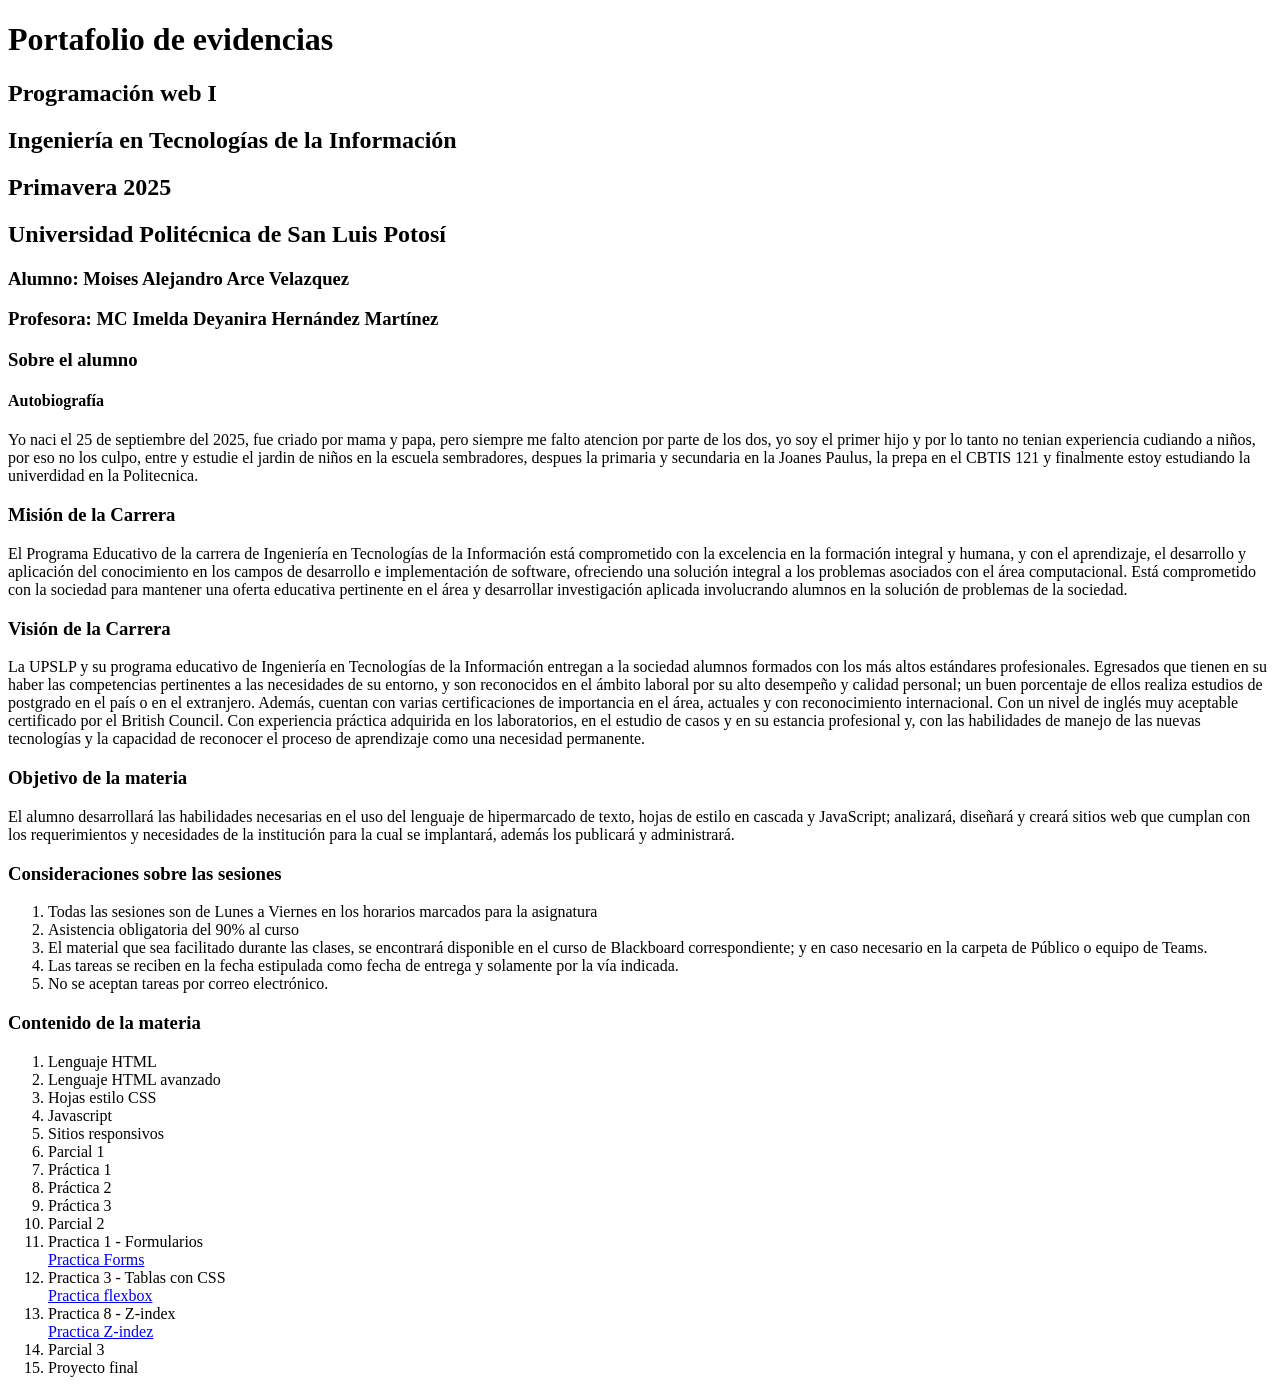
==== index.html @ e0d9e709 "Update index.html" ====
<!DOCTYPE html>
<html lang="es">
<head>
    <meta charset="UTF-8">
    <meta name="viewport" content="width=device-width, initial-scale=1.0">
    <title>Portafolio de evidencias</title>
    <link rel="icon" href="ruta/al/favicon.ico" type="image/x-icon">
</head>
<body>
    <h1>Portafolio de evidencias</h1>
    <h2>Programación web I</h2>
    <h2>Ingeniería en Tecnologías de la Información</h2>
    <h2>Primavera 2025</h2>
    
    <h2>Universidad Politécnica de San Luis Potosí</h2>
    <h3>Alumno: Moises Alejandro Arce Velazquez</h3>
    <h3>Profesora: MC Imelda Deyanira Hernández Martínez</h3>
    
    <section>
        <h3>Sobre el alumno</h3>
        <article>
            <h4>Autobiografía</h4>
            <p>Yo naci el 25 de septiembre del 2025, fue criado por mama y papa, pero siempre me falto atencion por parte de los dos, yo soy el primer hijo y por lo tanto no tenian experiencia cudiando a niños, por eso no los culpo, entre y estudie el jardin de niños en la escuela sembradores, despues la primaria y secundaria en la Joanes Paulus, la prepa en el CBTIS 121 y finalmente estoy estudiando la univerdidad en la Politecnica.</p>
        </article>
    </section>
    
    <section>
        <h3>Misión de la Carrera</h3>
        <p>El Programa Educativo de la carrera de Ingeniería en Tecnologías de la Información está comprometido con la excelencia en la formación integral y humana, y con el aprendizaje, el desarrollo y aplicación del conocimiento en los campos de desarrollo e implementación de software, ofreciendo una solución integral a los problemas asociados con el área computacional.

        Está comprometido con la sociedad para mantener una oferta educativa pertinente en el área y desarrollar investigación
        aplicada involucrando alumnos en la solución de problemas de la sociedad.</p>
        
        <h3>Visión de la Carrera</h3>
        <p>La UPSLP y su programa educativo de Ingeniería en Tecnologías de la Información entregan a la sociedad alumnos formados
        con los más altos estándares profesionales.
        Egresados que tienen en su haber las competencias pertinentes a las necesidades de su entorno, y son reconocidos en el
        ámbito laboral por su alto desempeño y calidad personal; un buen porcentaje de ellos realiza estudios de postgrado en el
        país o en el extranjero.

        Además, cuentan con varias certificaciones de importancia en el área, actuales y con reconocimiento internacional. Con un
        nivel de inglés muy aceptable certificado por el British Council. Con experiencia práctica adquirida en los laboratorios, en el
        estudio de casos y en su estancia profesional y, con las habilidades de manejo de las nuevas tecnologías y la capacidad de
        reconocer el proceso de aprendizaje como una necesidad permanente. </p>
        
        <h3>Objetivo de la materia</h3>
        <p>El alumno desarrollará las habilidades necesarias en el uso del lenguaje de hipermarcado de texto, hojas de estilo en cascada
        y JavaScript; analizará, diseñará y creará sitios web que cumplan con los requerimientos y necesidades de la institución para
        la cual se implantará, además los publicará y administrará.
        </p>
    </section>
    
    <section>
        <h3>Consideraciones sobre las sesiones</h3>
        <ol>
            <li>Todas las sesiones son de Lunes a Viernes en los horarios marcados para la asignatura</li>
            <li>Asistencia obligatoria del 90% al curso</li>
            <li>El material que sea facilitado durante las clases, se encontrará disponible en el curso de Blackboard correspondiente; y en caso necesario en la carpeta de Público o equipo de Teams. </li>
            <li>Las tareas se reciben en la fecha estipulada como fecha de entrega y solamente por la vía indicada. </li>
            <li>No se aceptan tareas por correo electrónico. </li>
        </ol>
    </section>
    
    <section>
        <h3>Contenido de la materia</h3>
        <ol>
            <li>Lenguaje HTML</li>
            <li>Lenguaje HTML avanzado</li>
            <li>Hojas estilo CSS</li>
            <li>Javascript</li>
            <li>Sitios responsivos</li>

            <li>Parcial 1</li>
                <li>Práctica 1</li>
                <li>Práctica 2</li>
                <li>Práctica 3</li>
            <li>Parcial 2</li>
                <li>Practica 1 - Formularios</li>
                    <a href="Practica 1.html> Formularios </a>
                <li>Practica 2 - Formularios con CSS </li>
                    <a href="Practica Forms.html> Practica Forms </a>
                <li>Practica 3 - Tablas con CSS</li>
                    <a href="Tablas.html> Practica tablas </a>
                <li>Practica 7 - Cuadros Flex</li>
                    <a href=" Practica flexbox.html> Practica flexbox</a>
                <li>Practica 8 - Z-index</li>
                    <a href="Z-index.html"> Practica Z-indez </a>
            <li>Parcial 3</li>
            <li>Proyecto final</li>
        </ol>
    </section>
</body>
</html>
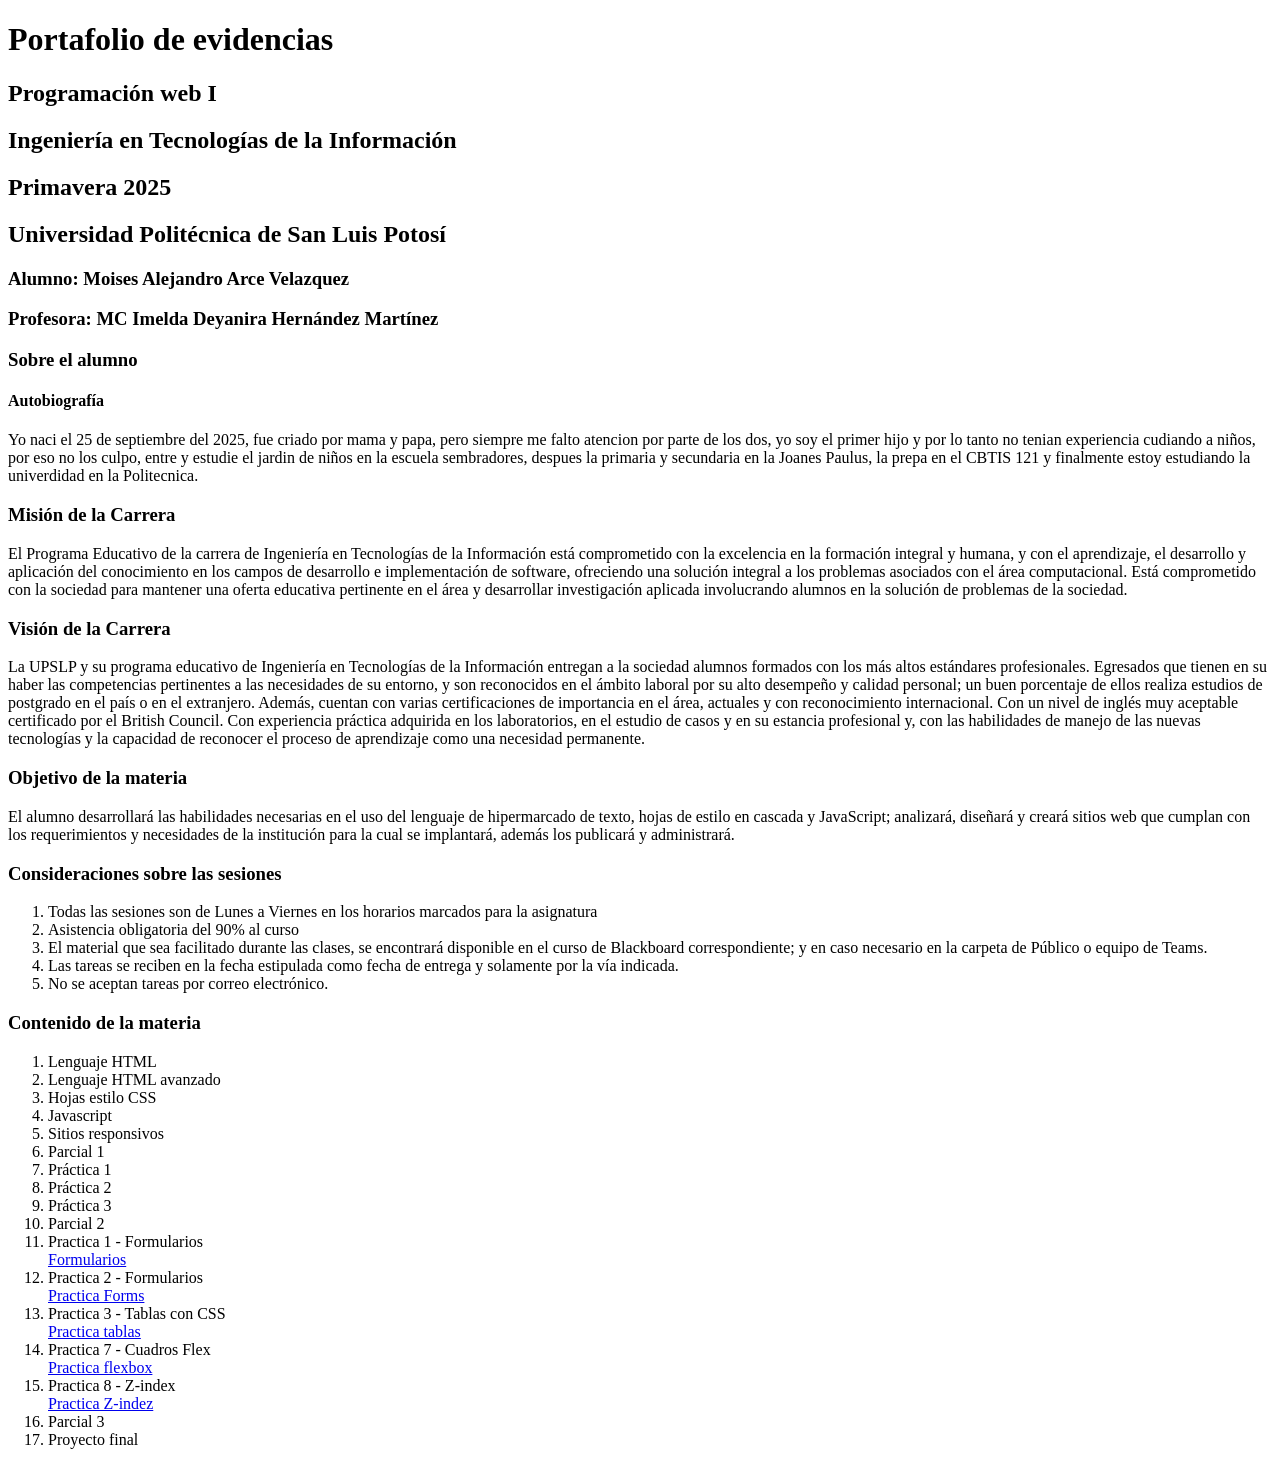
==== commit 48d297e2: "Update index.html" ====
--- a/index.html
+++ b/index.html
@@ -76,13 +76,13 @@
                 <li>Práctica 3</li>
             <li>Parcial 2</li>
                 <li>Practica 1 - Formularios</li>
-                    <a href="Practica 1.html> Formularios </a>
-                <li>Practica 2 - Formularios con CSS </li>
-                    <a href="Practica Forms.html> Practica Forms </a>
+                    <a href="Practica 1.html"> Formularios </a>
+                <li>Practica 2 - Formularios </li>
+                    <a href="Practica Forms.html"> Practica Forms </a>
                 <li>Practica 3 - Tablas con CSS</li>
-                    <a href="Tablas.html> Practica tablas </a>
+                    <a href="Tablas.html"> Practica tablas </a>
                 <li>Practica 7 - Cuadros Flex</li>
-                    <a href=" Practica flexbox.html> Practica flexbox</a>
+                    <a href=" Practica flexbox.html"> Practica flexbox</a>
                 <li>Practica 8 - Z-index</li>
                     <a href="Z-index.html"> Practica Z-indez </a>
             <li>Parcial 3</li>
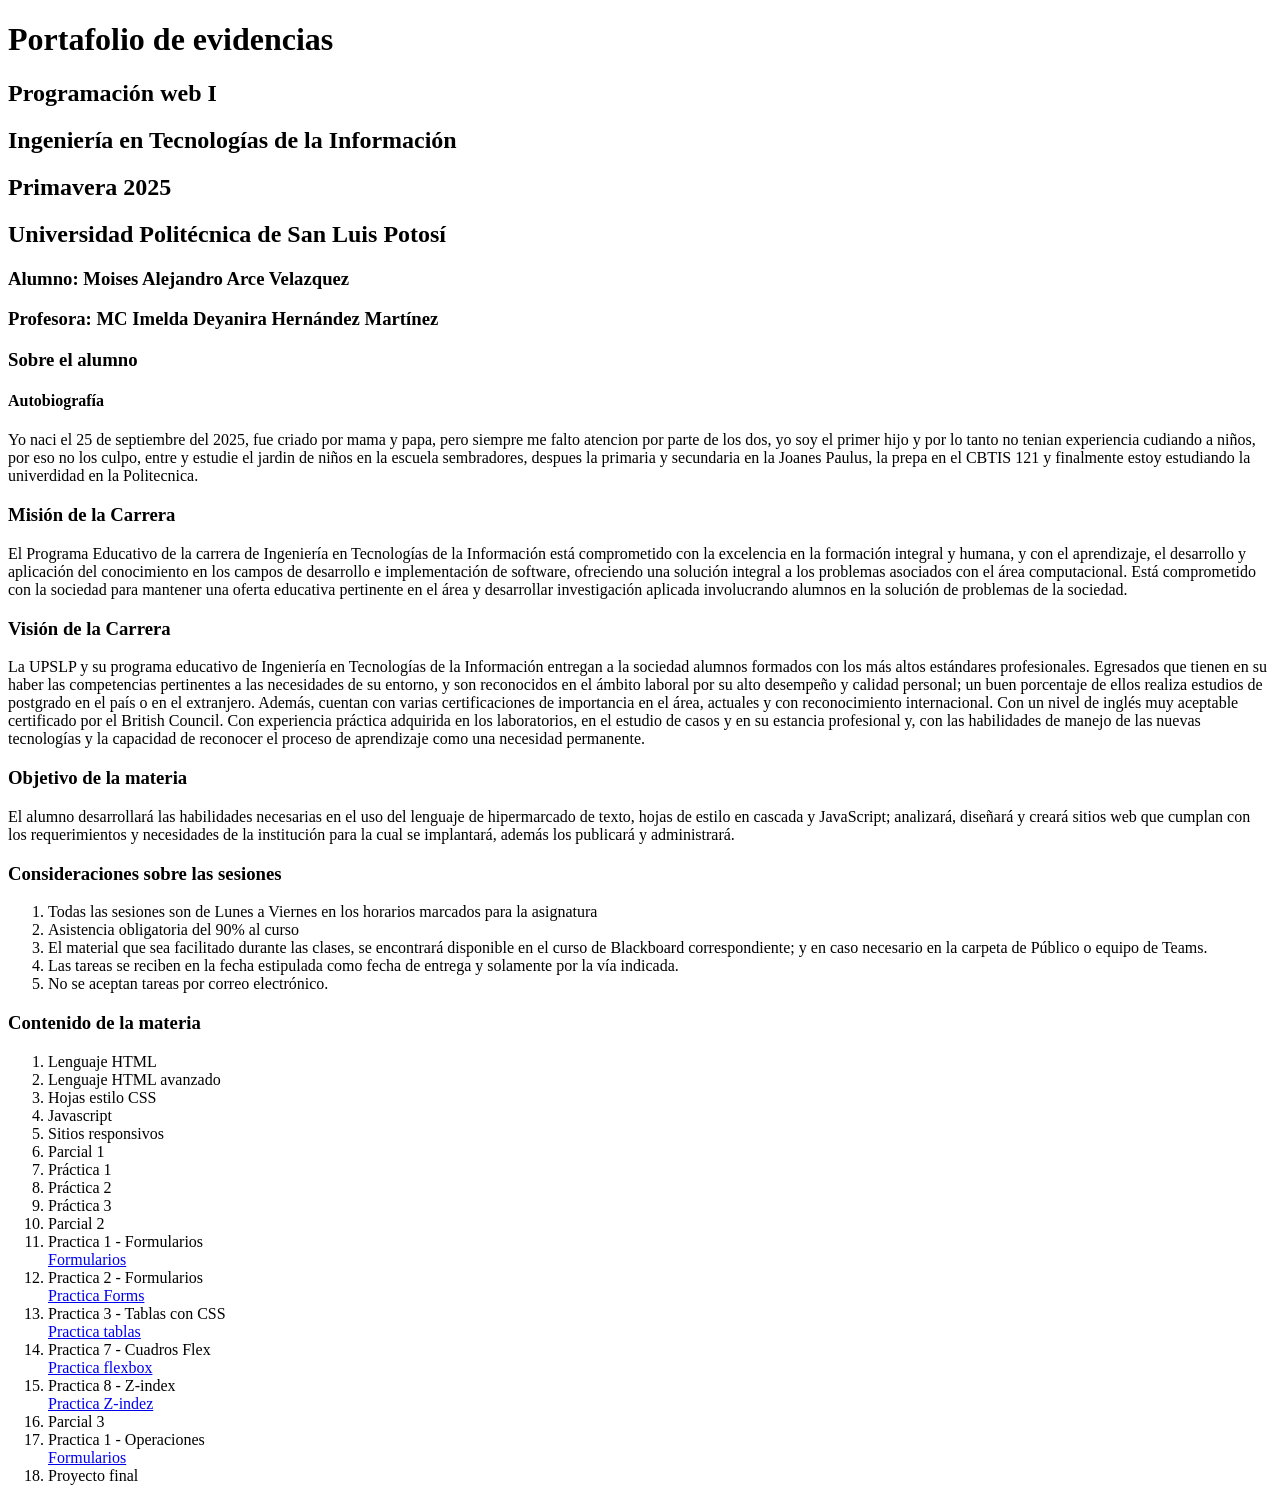
==== commit eb94aff0: "Update index.html" ====
--- a/index.html
+++ b/index.html
@@ -86,6 +86,8 @@
                 <li>Practica 8 - Z-index</li>
                     <a href="Z-index.html"> Practica Z-indez </a>
             <li>Parcial 3</li>
+                <li>Practica 1 - Operaciones</li>
+                    <a href="Operaciones.html"> Formularios </a>
             <li>Proyecto final</li>
         </ol>
     </section>
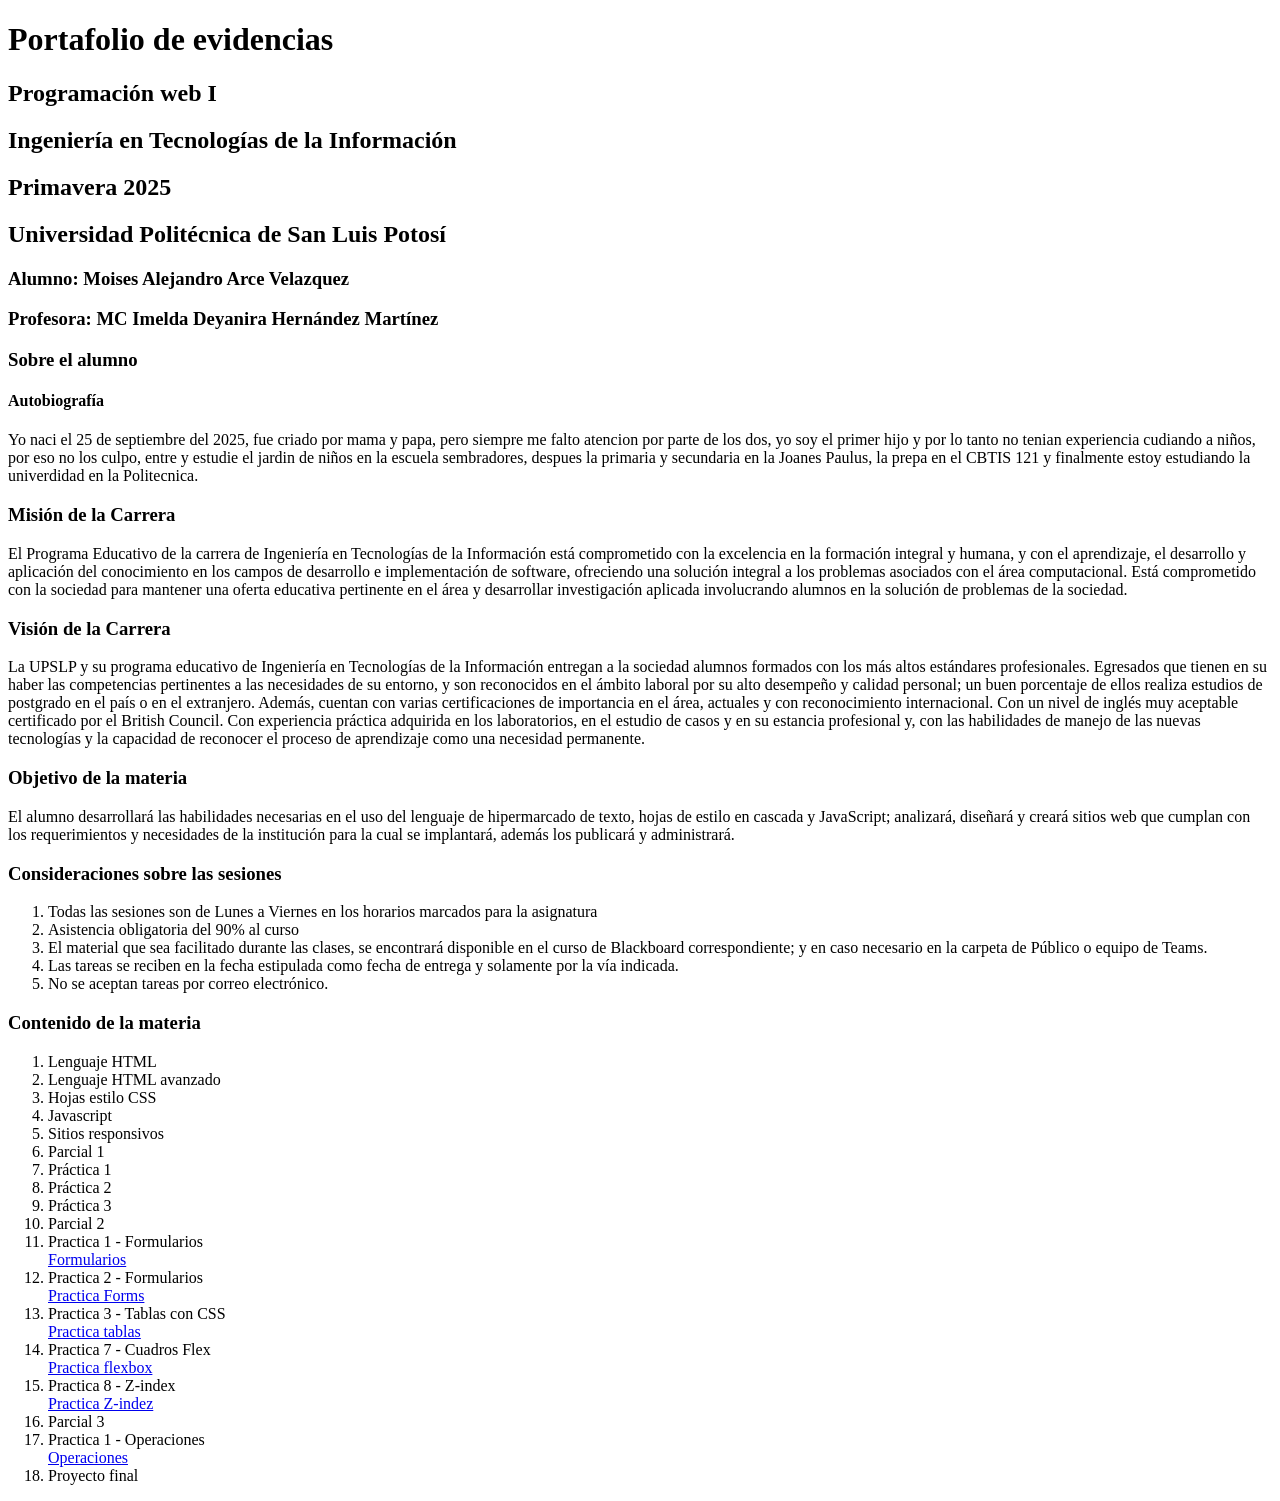
==== commit 36977f75: "Update index.html" ====
--- a/index.html
+++ b/index.html
@@ -87,7 +87,7 @@
                     <a href="Z-index.html"> Practica Z-indez </a>
             <li>Parcial 3</li>
                 <li>Practica 1 - Operaciones</li>
-                    <a href="Operaciones.html"> Formularios </a>
+                    <a href="Operaciones.html"> Operaciones </a>
             <li>Proyecto final</li>
         </ol>
     </section>
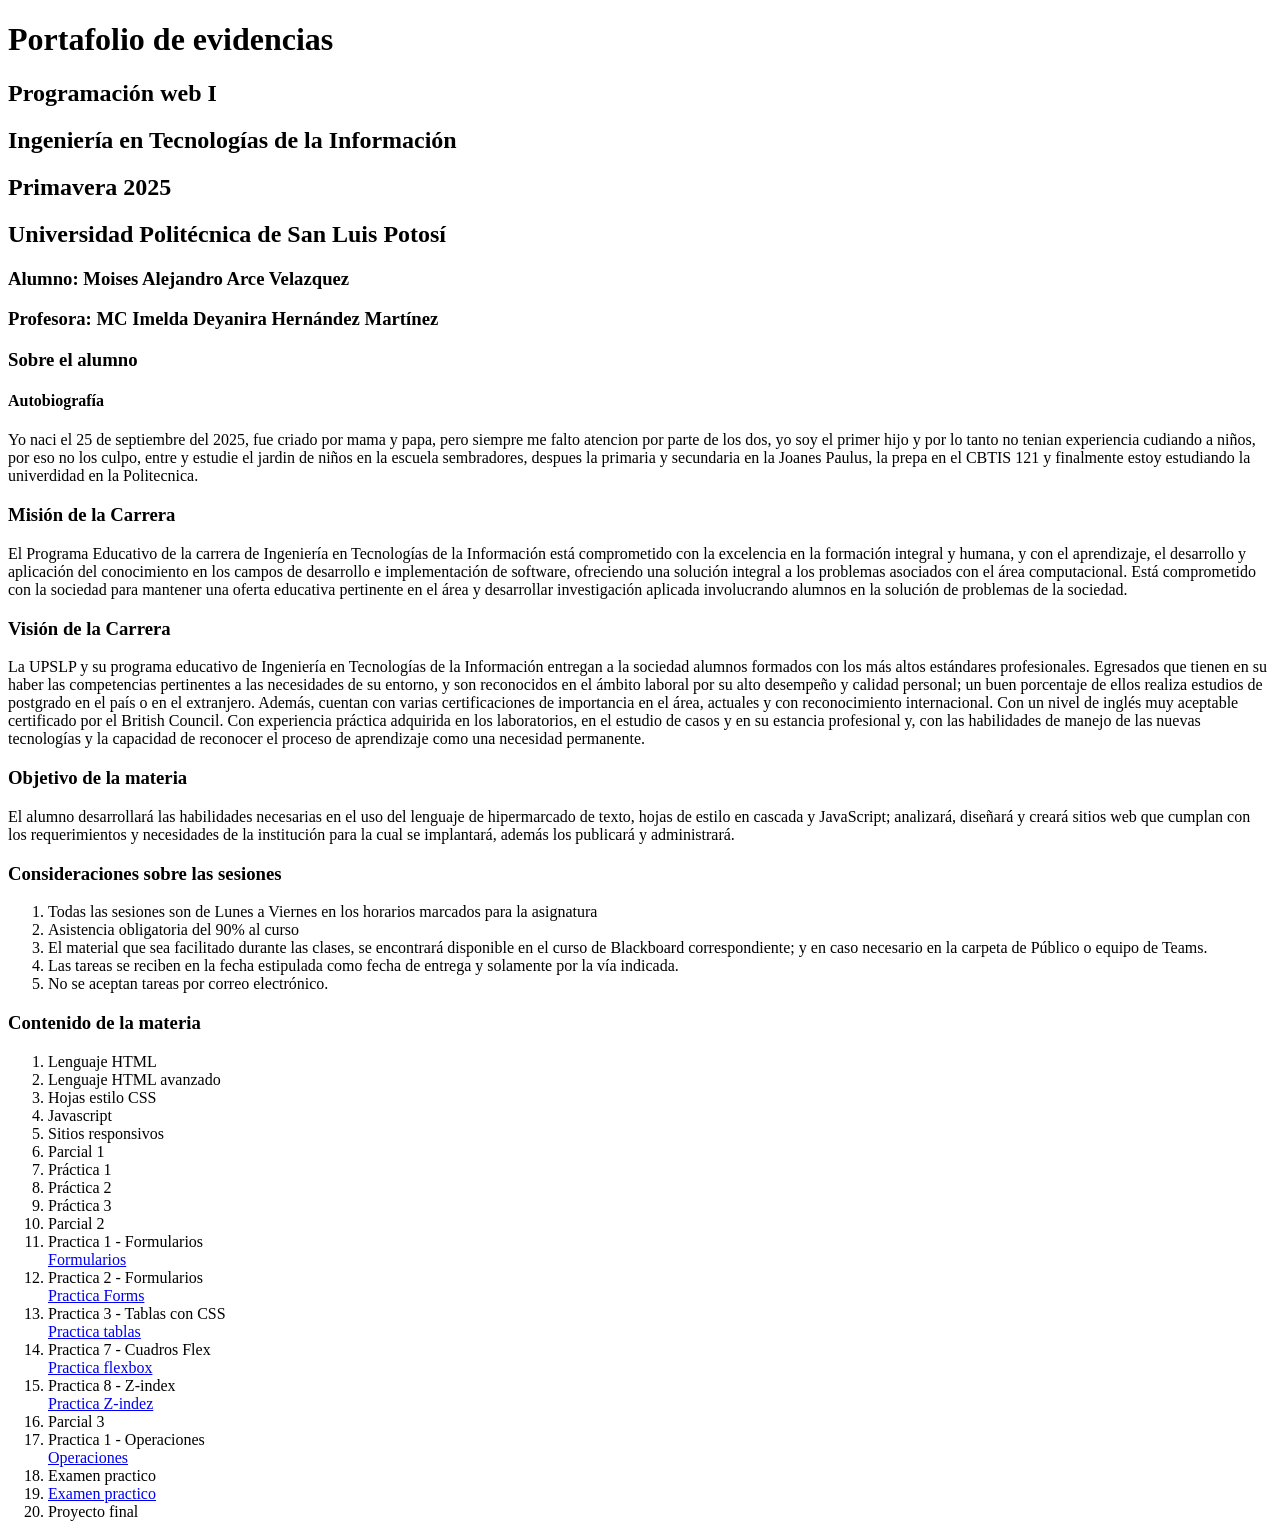
==== commit 03901f7e: "Update index.html" ====
--- a/index.html
+++ b/index.html
@@ -88,6 +88,9 @@
             <li>Parcial 3</li>
                 <li>Practica 1 - Operaciones</li>
                     <a href="Operaciones.html"> Operaciones </a>
+
+            <li>Examen practico<li>
+                <a href="Examen P3.html"> Examen practico </a>
             <li>Proyecto final</li>
         </ol>
     </section>
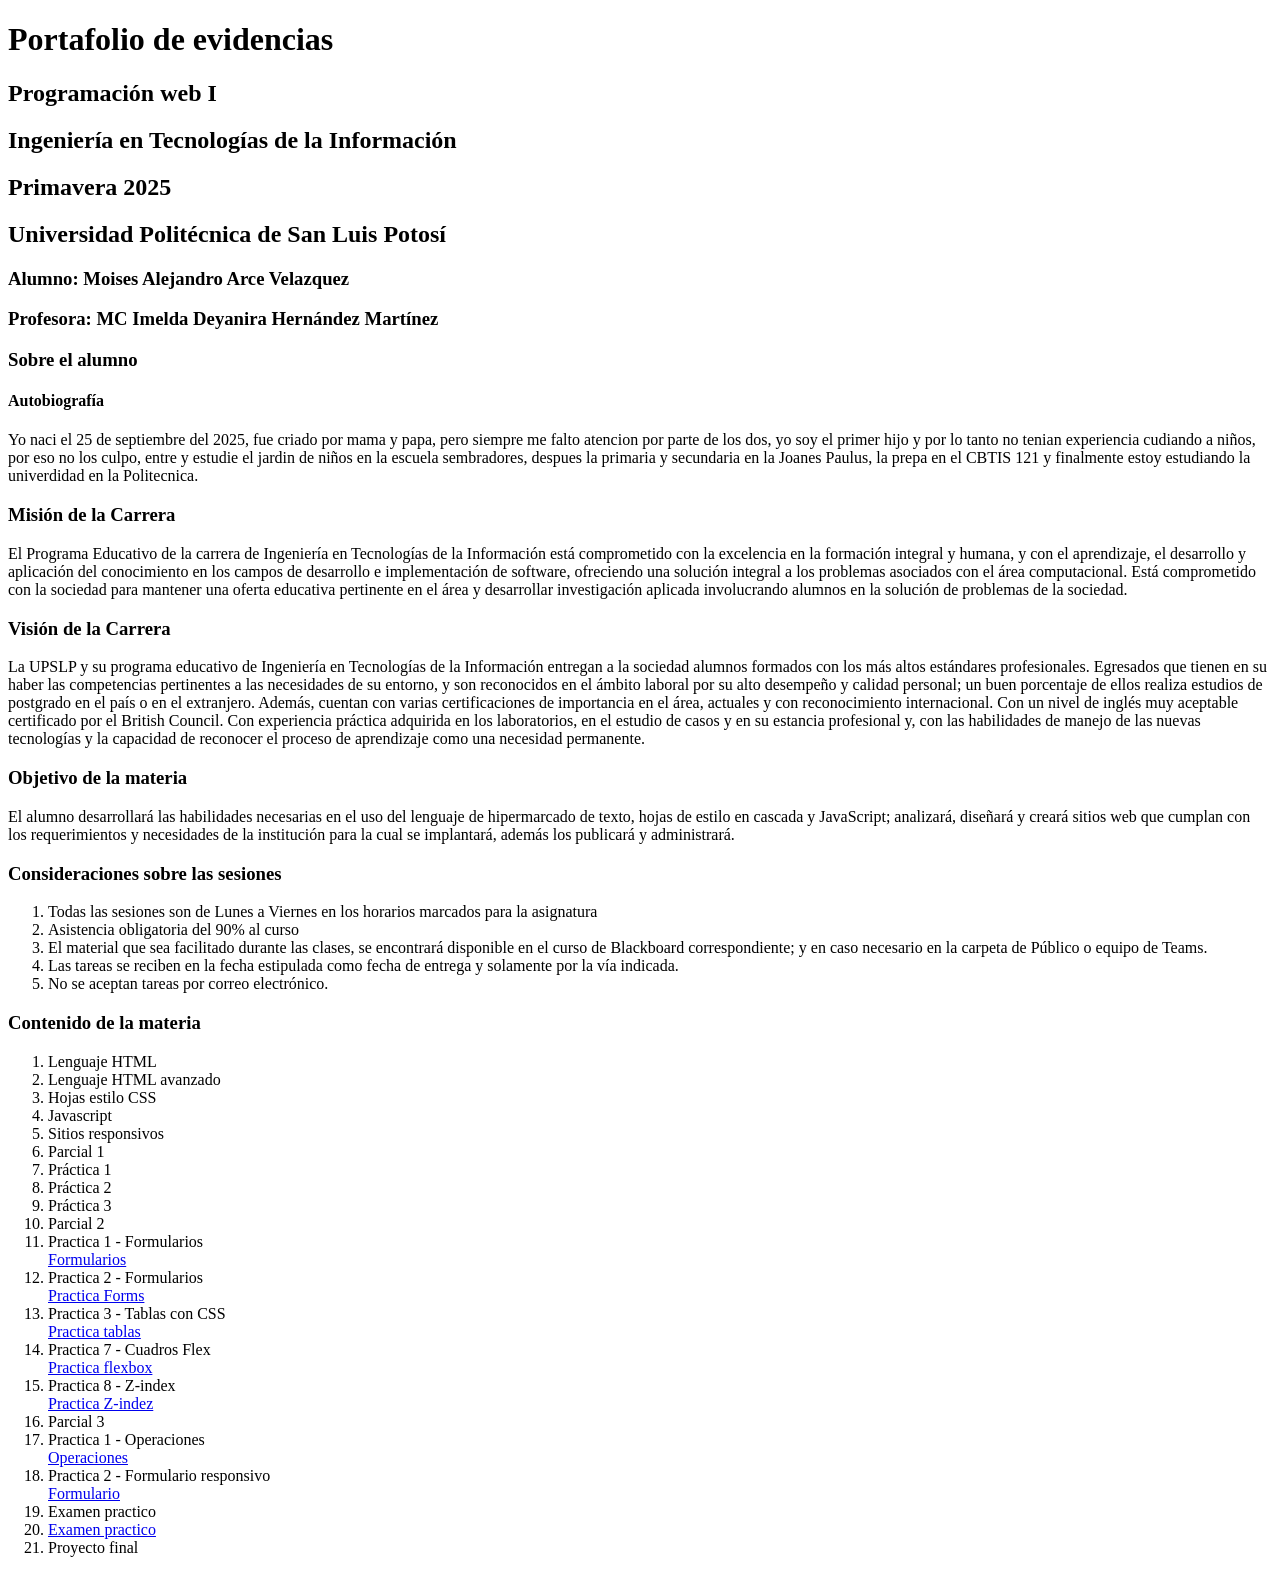
==== commit 6bb1e5e0: "Update index.html" ====
--- a/index.html
+++ b/index.html
@@ -88,6 +88,8 @@
             <li>Parcial 3</li>
                 <li>Practica 1 - Operaciones</li>
                     <a href="Operaciones.html"> Operaciones </a>
+                <li>Practica 2 - Formulario responsivo</li>
+                    <a href="Lectura desde Formulario.html"> Formulario </a>
 
             <li>Examen practico<li>
                 <a href="Examen P3.html"> Examen practico </a>
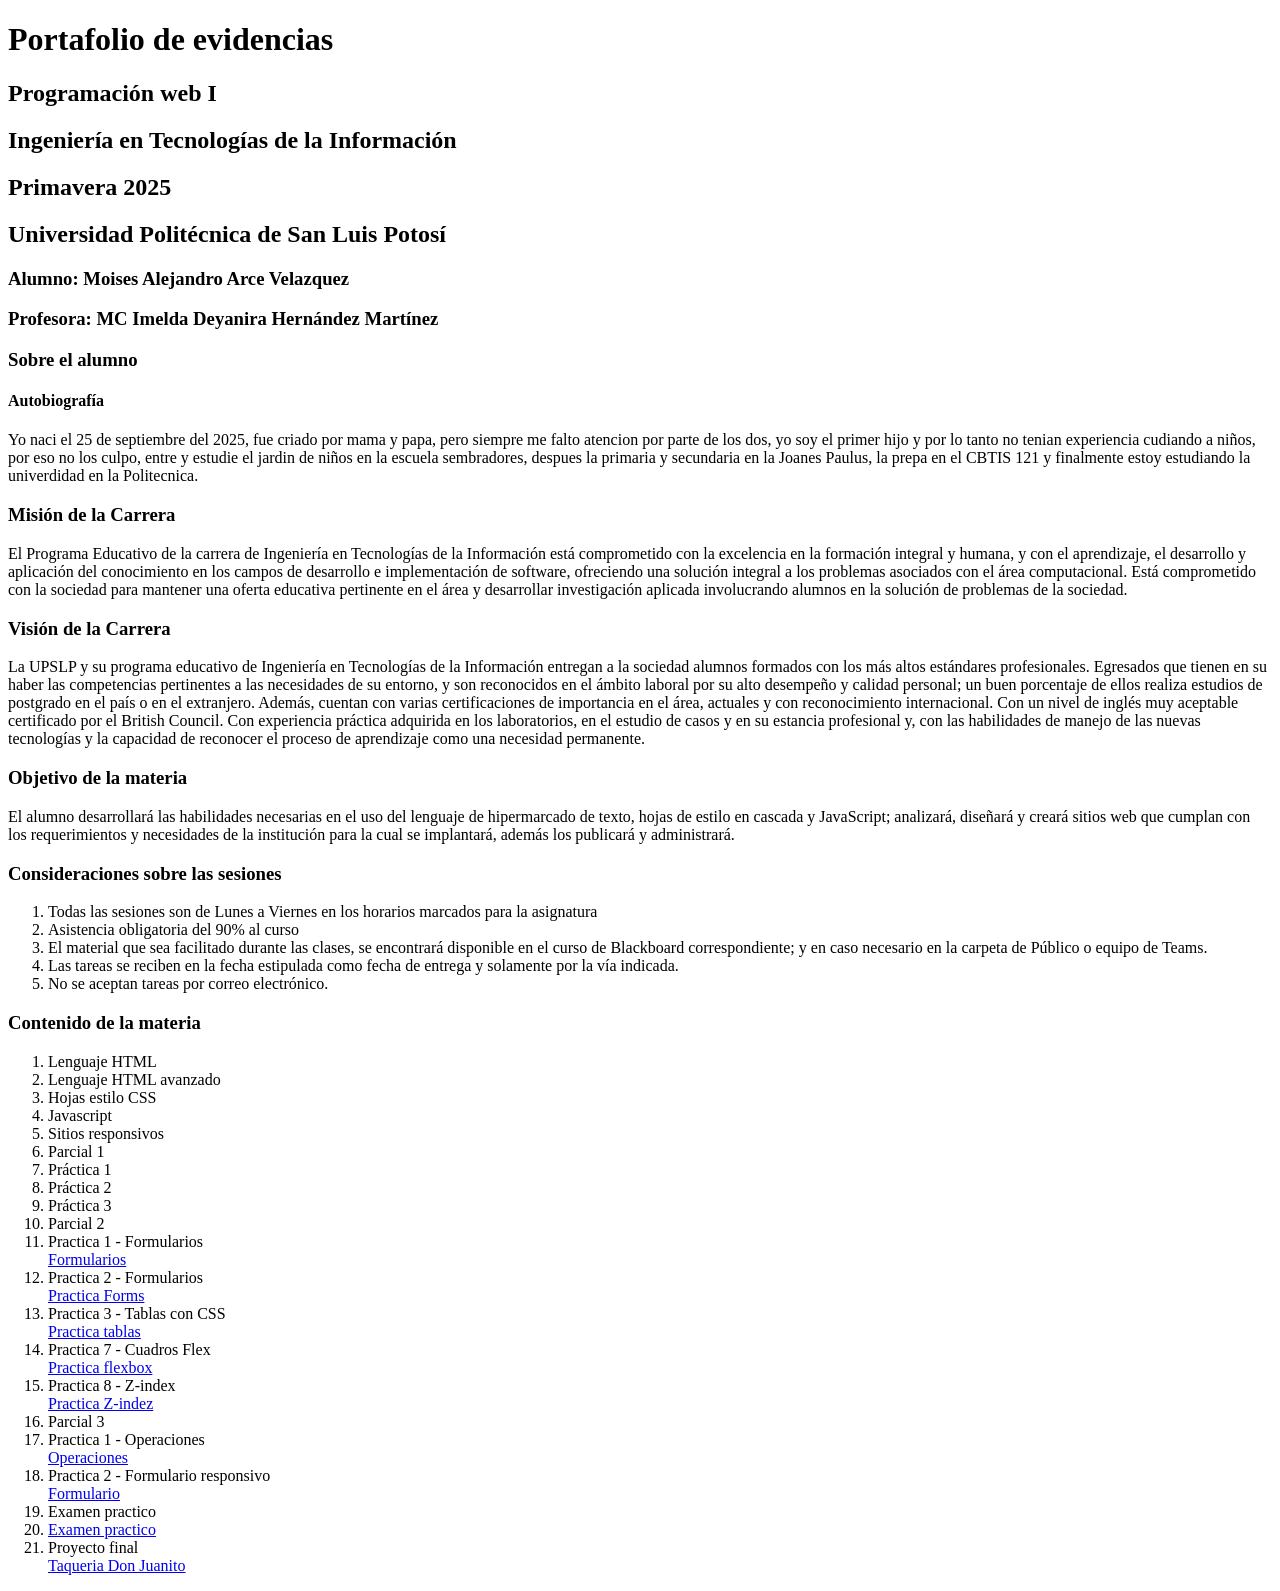
==== commit e33cc4ea: "Update index.html" ====
--- a/index.html
+++ b/index.html
@@ -94,6 +94,7 @@
             <li>Examen practico<li>
                 <a href="Examen P3.html"> Examen practico </a>
             <li>Proyecto final</li>
+                <a href="Proyecto.html"> Taqueria Don Juanito </a>
         </ol>
     </section>
 </body>
